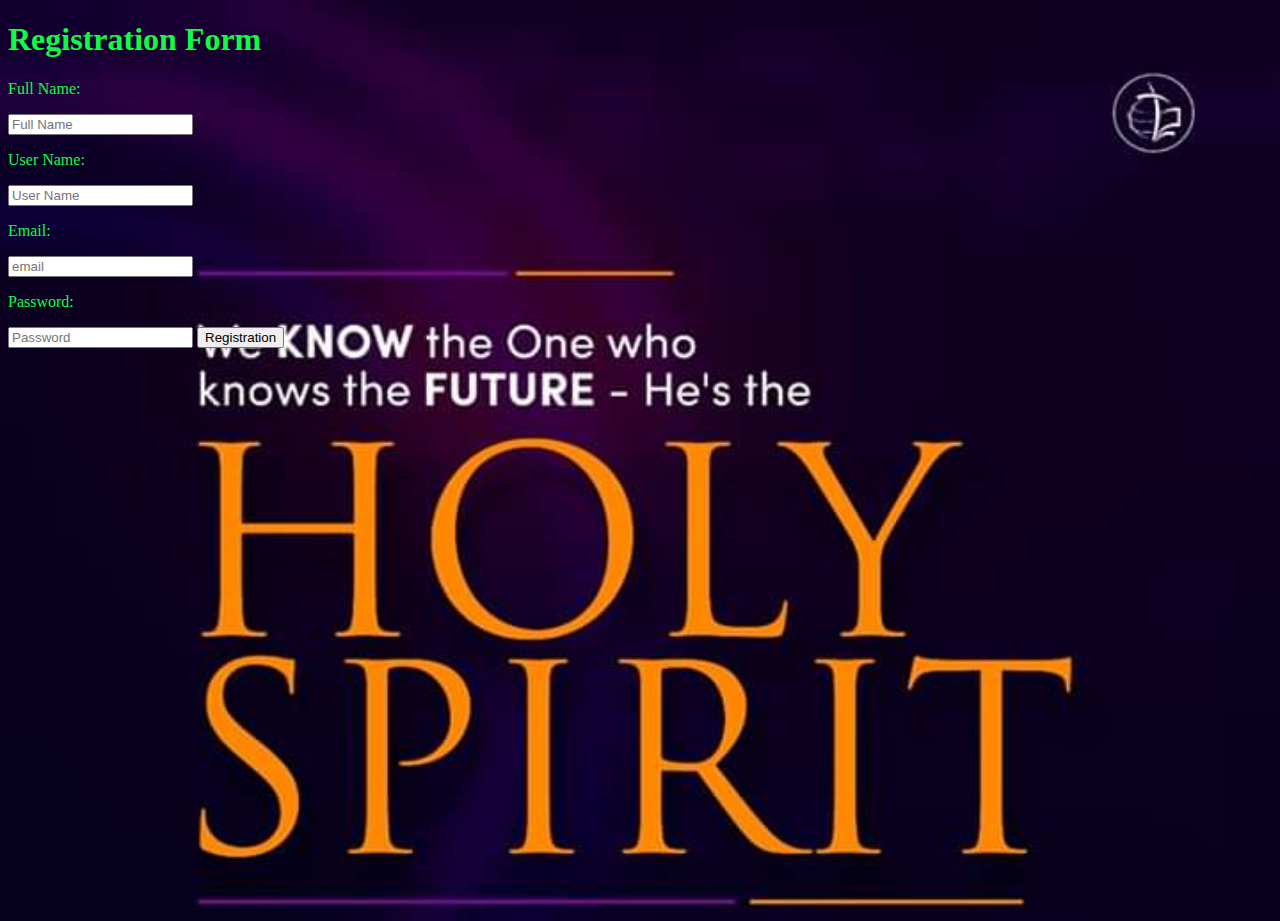
==== index.html @ 1c3ae625 "Physics Dept Photo Gallery" ====
<!DOCTYPE html>
<html>

<head>
  <meta charset="utf-8">
  <meta name="viewport" content="width=device-width">
  <title>Registration</title>
  <link href="style.css" rel="stylesheet" type="text/css" />
</head>

<body>
  <div class="registration-page">
    <h1>Registration Form</h1>
    <form action="#" method="post">
      <p>Full Name: </p>
      <input type="text" name="fullname" placeholder="Full Name">
      <p>User Name: </p>
      <input type="text" name="username" placeholder="User Name">
      <p>Email: </p>
      <input type="text" name="email" placeholder="email">
      <p>Password: </p>
      <input type="text" name="password" placeholder="Password">
      <button type="submit">Registration</button>
      
      
    </form>
  </div>

 
</body>

</html>
---- style.css ----
html, body {
    height: 100%;
    width: 100%;
  }
  {
    padding: 0;
    margin: 0;
  font-family: sans-serif;
  }
  
  body {
    background-image: url(pic.jpg);
    background-size: cover;
  color: rgb(13, 252, 69);
  }
  
  .registration-form {
    position: absolute;
    top: 50%;
    left: 50%;
    transform: translate(-50%, -50%); 
    width: 400px;
  }
  
  .registration-form h1 {
    font-size: 40px;
    text-align: center;
    text-transform:uppercase ;
    margin: 40px;
  }
  
  .registration-form  p {
    font-size: 20px;
    margin: 15px 0;
  }
  
  .registration-form input {
    font-size: 16px;
    padding: 15px 10px;
    width: 100%;
    border-radius: 5px;
    outline: none;
    
  }
  .registration-form button{
    font-size: 18px;
    font-weight: bold;
    margin: 20px 0;
    padding: 10px 15px;
    width: 50;
    border: 0;
    border-radius: 5;
    background-color: #fff;
    
  }
  .stand {
    text-align: center;
  }
  .registration-form button:hover{
    color: red;
  }
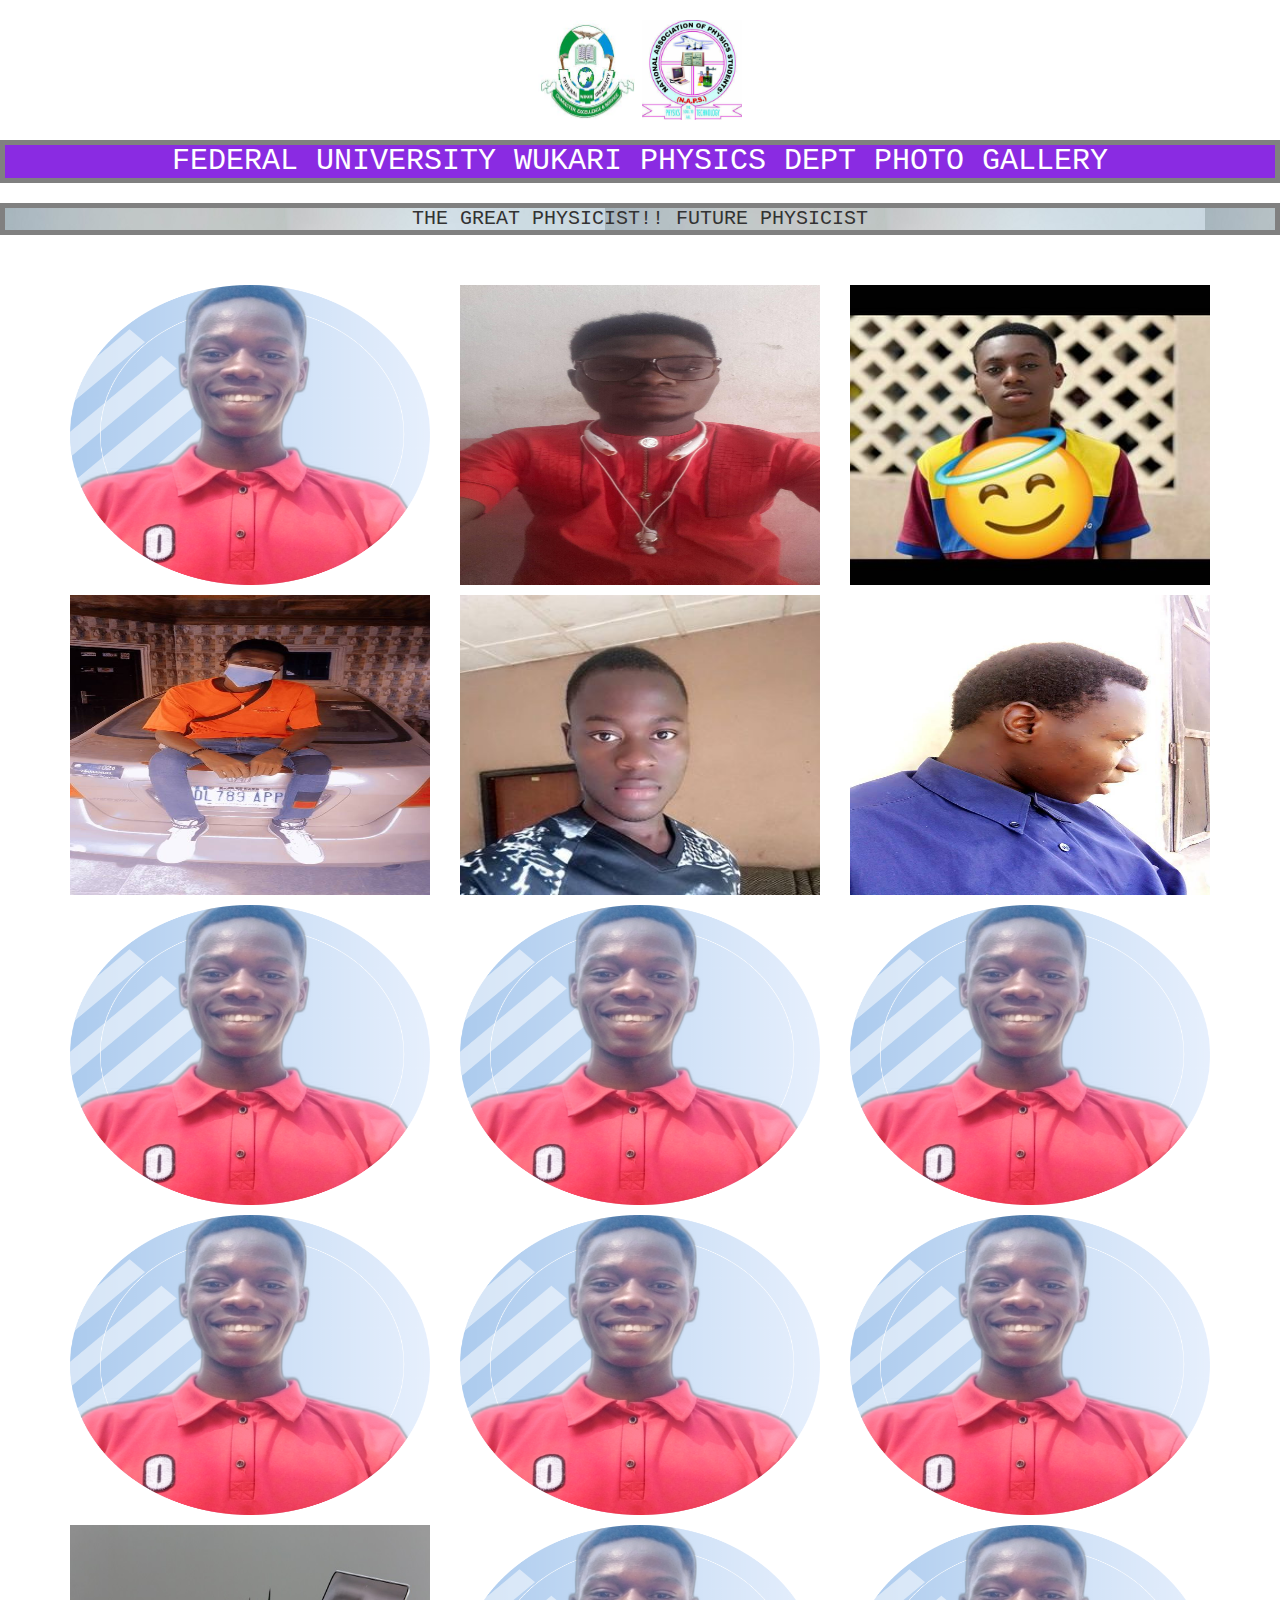
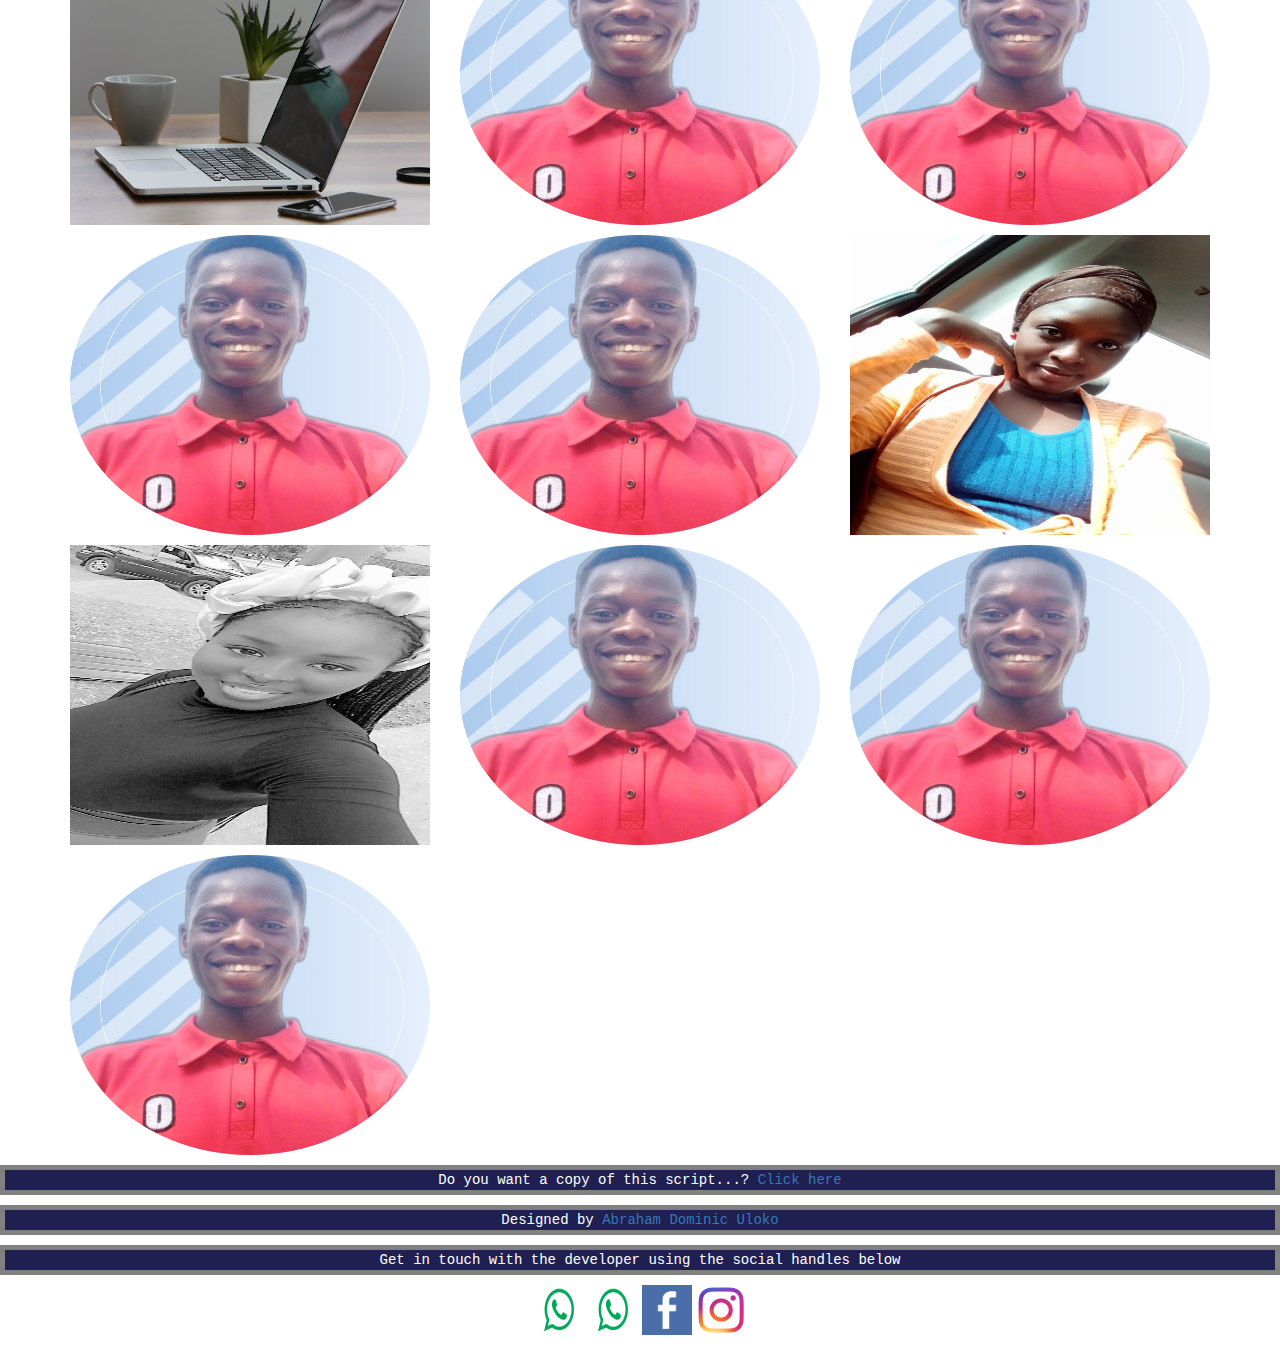
==== commit 34bfd320: "Physics Dept Photo Gallery" ====
--- a/index.html
+++ b/index.html
@@ -1,32 +1,424 @@
 <!DOCTYPE html>
 <html>
-
 <head>
-  <meta charset="utf-8">
-  <meta name="viewport" content="width=device-width">
-  <title>Registration</title>
-  <link href="style.css" rel="stylesheet" type="text/css" />
+	<title>Gallery</title>
+	<link rel="stylesheet" href="https://maxcdn.bootstrapcdn.com/bootstrap/3.4.1/css/bootstrap.min.css">
+<script src="https://ajax.googleapis.com/ajax/libs/jquery/3.4.1/jquery.min.js"></script>
+<script src="https://maxcdn.bootstrapcdn.com/bootstrap/3.4.1/js/bootstrap.min.js"></script>
 </head>
+<style>
+    
+	
+.hovereffects{
+   width: 100%;
+   height: 100%;
+   overflow: hidden;
+   position: relative;
+   text-align: center;
+   cursor: default;
+   margin-bottom: 10px;
+}
+
+.hovereffects .overlay{
+	width: 100%;
+	height: 100%;
+	position: absolute;
+	overflow: hidden;
+	top: 0;
+	left: 0;
+	opacity: 0;
+	background-color: rgba(0,0,0,0.5);
+	-webkit-transition: all 0.4s ease-in-out;
+	transition: all 0.4s ease-in-out
+}
+
+.uloko {
+    border: 1px solid grey;
+    border-width: 5px;
+    font-family: monospace;
+    text-align: center;
+    background-color: rgb(31, 31, 82);
+    color: white;
+}
+
+.hovereffects img{
+	display: block;
+	position: relative;
+	-webkit-transition: all .4s linear;
+	transition: all .4s linear;
+}
+
+.hovereffects h2{
+	text-transform: uppercase;
+	color: #fff;
+	text-align: center;
+	position: relative;
+	font-size: 17px;
+	background: rgba(0,0,0,0.6);
+	-webkit-transform: translateY(-100px);
+	-ms-transform: translateY(-100px);
+	transform: translateY(-100px);
+	-webkit-transition: all .2s ease-in-out;
+	transition: all .2s ease-in-out;
+	padding: 10px;
+}
+
+.hovereffects a.info{
+	text-decoration: none;
+	display: inline-block;
+	text-transform: uppercase;
+	color: #fff;
+	border:1px solid rgb(226, 18, 18);
+	background-color: transparent;
+	opacity: 0;
+	filter: alpha(opacity=0);
+	-webkit-transition: all .2s ease-in-out;
+	transition: all .2s ease-in-out;
+	margin: 50px 0 0;
+	padding: 7px 14px;
+}
+
+.hovereffects a.info:hover{
+	box-shadow: 0 0 5px #fff;
+
+}
+
+.hovereffects:hover img{
+	-ms-transform: scale(1.2);
+	-webkit-transform: scale(1.2);
+	transform: scale(1.2);
+}
+
+.hovereffects:hover .overlay{
+	opacity: 1;
+	filter: alpha(opacity=100);
+}
+
+.hovereffects:hover h2, .hovereffects:hover a.info{
+	opacity: 1;
+	filter: alpha(opacity=100);
+	-ms-transform: translateY(0);
+	-webkit-transform: translateY(0);
+	transform: translateY(0);
+}
+
+.hovereffects:hover a.info{
+	-webkit-transition-delay: .2s;
+	transition-delay: .2s;
+}
+
+div.dom {
+	margin-top: 10px;
+	margin-bottom: 10px;
+
+}
+
+img.fuw {
+    width: 100px;
+    height: 100px;
+    border-top: 100px;
+    border-bottom: 10px;
+    margin-top: 20px;
+}
+
+
+
+
+
+
+
+
+
+
+
+</style>
+
 
 <body>
-  <div class="registration-page">
-    <h1>Registration Form</h1>
-    <form action="#" method="post">
-      <p>Full Name: </p>
-      <input type="text" name="fullname" placeholder="Full Name">
-      <p>User Name: </p>
-      <input type="text" name="username" placeholder="User Name">
-      <p>Email: </p>
-      <input type="text" name="email" placeholder="email">
-      <p>Password: </p>
-      <input type="text" name="password" placeholder="Password">
-      <button type="submit">Registration</button>
-      
-      
-    </form>
-  </div>
-
- 
+<div align="center">
+    <p><img class="fuw" src="FUW.jpg" alt="FUW"> <img class="fuw" src="phys.png" alt="PHYSICS"></p>
+</div>
+<h2 class="text-center" style="font-family: monospace; color: white; border: 2px solid grey; border-width: 5px; background-color: blueviolet;">FEDERAL UNIVERSITY WUKARI PHYSICS DEPT PHOTO GALLERY</h2>
+<h2 class="text-center" style="font-family: monospace; font-size: 20px; border: 5px solid gray; background-image:url(laptop.jpg) ;">THE GREAT PHYSICIST!!  FUTURE PHYSICIST</h2>
+
+<br><br>
+<div class="container">
+<div class="row">
+
+
+	<div class="col-md-4 col-sm-6 col-xs-12">
+		<div class="hovereffects">
+			<img src="profiles.png" height="300px" width="100%" alt="images">
+			<div class="overlay">
+				<h2>Abraham Dominic Uloko</h2>
+				<a class="info" href="abraham.html">more info</a>
+			</div>
+		</div>
+	
+	</div>
+
+	<div class="col-md-4 col-sm-6 col-xs-12">
+		<div class="hovereffects">
+			<img src="joe.jpg" height="300px" width="100%" alt="images">
+			<div class="overlay">
+				<h2>Adikpe Joseph Achor</h2>
+				<a class="info" href="adikpe.html">more info</a>
+			</div>
+		</div>
+	
+	</div>
+
+
+
+	<div class="col-md-4 col-sm-6 col-xs-12">
+		<div class="hovereffects">
+			<img src="prince.jpg" height="300px" width="100%" alt="images">
+			<div class="overlay">
+				<h2>Ajah Prince Celestine</h2>
+				<a class="info" href="ajah.html">more info</a>
+			</div>
+		</div>
+	
+	</div>
+
+	<div class="col-md-4 col-sm-6 col-xs-12">
+		<div class="hovereffects">
+			<img src="aji.jpg" height="300px" width="100%" alt="images">
+			<div class="overlay">
+				<h2>Aji Ndeyima Hope</h2>
+				<a class="info" href="aji.html">more info</a>
+			</div>
+		</div>
+	
+	</div>
+	
+	<div class="col-md-4 col-sm-6 col-xs-12">
+		<div class="hovereffects">
+			<img src="tsoma.jpg" height="300px" width="100%" alt="images">
+			<div class="overlay">
+				<h2>Bula Tsoma Jacob</h2>
+				<a class="info" href="bula.html">more info</a>
+			</div>
+		</div>
+	
+	</div>
+
+	<div class="col-md-4 col-sm-6 col-xs-12">
+		<div class="hovereffects">
+			<img src="sam.jpg" height="300px" width="100%" alt="images">
+			<div class="overlay">
+				<h2>Bulus Tanko Sanfo</h2>
+				<a class="info" href="bulus.html">more info</a>
+			</div>
+		</div>
+	
+	</div>
+
+	<div class="col-md-4 col-sm-6 col-xs-12">
+		<div class="hovereffects">
+			<img src="profiles.png" height="300px" width="100%" alt="images">
+			<div class="overlay">
+				<h2>Dickson </h2>
+				<a class="info" href="dickson.html">more info</a>
+			</div>
+		</div>
+	
+	</div>
+
+	<div class="col-md-4 col-sm-6 col-xs-12">
+		<div class="hovereffects">
+			<img src="profiles.png" height="300px" width="100%" alt="images">
+			<div class="overlay">
+				<h2>Emmanuel Adinya</h2>
+				<a class="info" href="emma.html">more info</a>
+			</div>
+		</div>
+	
+	</div>
+	
+	<div class="col-md-4 col-sm-6 col-xs-12">
+		<div class="hovereffects">
+			<img src="profiles.png" height="300px" width="100%" alt="images">
+			<div class="overlay">
+				<h2>Emmanuel Sesugh</h2>
+				<a class="info" href="sesugh.html">more info</a>
+			</div>
+		</div>
+	
+	</div>
+
+	<div class="col-md-4 col-sm-6 col-xs-12">
+		<div class="hovereffects">
+			<img src="profiles.png" height="300px" width="100%" alt="images">
+			<div class="overlay">
+				<h2>Eric </h2>
+				<a class="info" href="eric.html">more info</a>
+			</div>
+		</div>
+	
+	</div>
+
+	<div class="col-md-4 col-sm-6 col-xs-12">
+		<div class="hovereffects">
+			<img src="profiles.png" height="300px" width="100%" alt="images">
+			<div class="overlay">
+				<h2>Enoch Utensinde</h2>
+				<a class="info" href="enoch">more info</a>
+			</div>
+		</div>
+	
+	</div>
+
+	<div class="col-md-4 col-sm-6 col-xs-12">
+		<div class="hovereffects">
+			<img src="profiles.png" height="300px" width="100%" alt="images">
+			<div class="overlay">
+				<h2>Ijuo Praise</h2>
+				<a class="info" href="ijuo.html">more info</a>
+			</div>
+		</div>
+	
+	</div>
+
+	<div class="col-md-4 col-sm-6 col-xs-12">
+		<div class="hovereffects">
+			<img src="lap.jpg" height="300px" width="100%" alt="images">
+			<div class="overlay">
+				<h2>jERRY </h2>
+				<a class="info" href="jerry.html">more info</a>
+			</div>
+		</div>
+	
+	</div>
+
+	
+	<div class="col-md-4 col-sm-6 col-xs-12">
+		<div class="hovereffects">
+			<img src="profiles.png" height="300px" width="100%" alt="images">
+			<div class="overlay">
+				<h2>Markus Justice</h2>
+				<a class="info" href="markus.html">more info</a>
+			</div>
+		</div>
+	
+	</div>
+	
+
+	<div class="col-md-4 col-sm-6 col-xs-12">
+		<div class="hovereffects">
+			<img src="profiles.png" height="300px" width="100%" alt="images">
+			<div class="overlay">
+				<h2>Matthew Inedu Onu </h2>
+				<a class="info" href="matthew.html">more info</a>
+			</div>
+		</div>
+	
+	</div>
+
+
+	<div class="col-md-4 col-sm-6 col-xs-12">
+		<div class="hovereffects">
+			<img src="profiles.png" height="300px" width="100%" alt="images">
+			<div class="overlay">
+				<h2>Mathias Fidelis Friday</h2>
+				<a class="info" href="mathias.html">more info</a>
+			</div>
+		</div>
+	
+	</div>
+
+	<div class="col-md-4 col-sm-6 col-xs-12">
+		<div class="hovereffects">
+			<img src="profiles.png" height="300px" width="100%" alt="images">
+			<div class="overlay">
+				<h2> Oku Maxwell </h2>
+				<a class="info" href="oku.html" >more info</a>
+			</div>
+		</div>
+	
+	</div>
+	
+	
+	
+
+<div class="col-md-4 col-sm-6 col-xs-12">
+	<div class="hovereffects">
+		<img src="rita.jpg" height="300px" width="100%" alt="Agburu">
+		<div class="overlay">
+			<h2>Rita Agburu</h2>
+			<a class="info" href="agburu.html">more info</a>
+		</div>
+	</div>
+
+</div>
+
+
+<div class="col-md-4 col-sm-6 col-xs-12">
+	<div class="hovereffects">
+		<img src="kefas.jpg" height="300px" width="100%" alt="Rita Kefas">
+		<div class="overlay">
+			<h2>Rita Kefas</h2>
+			<a class="info" href="rita.html">more info</a>
+		</div>
+	</div>
+
+</div>
+
+<div class="col-md-4 col-sm-6 col-xs-12">
+	<div class="hovereffects">
+		<img src="profiles.png" height="300px" width="100%" alt="images">
+		<div class="overlay">
+			<h2>Samaila Lucky</h2>
+			<a class="info" href="samalia.html">more info</a>
+		</div>
+	</div>
+
+</div>
+
+<div class="col-md-4 col-sm-6 col-xs-12">
+	<div class="hovereffects">
+		<img src="profiles.png" height="300px" width="100%" alt="images">
+		<div class="overlay">
+			<h2>Timothy Augustine</h2>
+			<a class="info" href="augustine.html">more info</a>
+		</div>
+	</div>
+
+</div>
+
+
+
+
+
+<div class="col-md-4 col-sm-6 col-xs-12">
+	<div class="hovereffects">
+		<img src="profiles.png" height="300px" width="100%" alt="images">
+		<div class="overlay">
+			<h2>Timothy Chukwudi</h2>
+			<a class="info" href="timothy.html">more info</a>
+		</div>
+	</div>
+
+</div>
+
+
+
+
+
+
+
+</div>
+</div>
+
+
+
+<footer>
+    <p class="uloko">Do you want a copy of this script...? <a href="https://github.com/abrahamdominic/fuwphotogallery">Click here</a></p>
+  <p class="uloko"> Designed by <a href="https://www.abrahamdominic.netlify.app" target="_blank"> Abraham Dominic Uloko</a></a></p> 
+  <p class="uloko">Get in touch with the developer using the social handles below </p>
+  <div class="dom" align="center"><a href="https://www.twitter.com/abrahamdomenick"><img src="whatsapp.png" alt="twitter" width="50px" height="50px"></a><a href="https://www.api.whatsapp.com/+2348144561262"> <img src="whatsapp.png" alt="whatsapp" width="50px" height="50px"></a>  <a href="https://www.facebook.com/abdomenick"> <img src="facebook.png" alt="instagram" width="50px" height="50px"></a>  <a href="https://www.instagram.com/abrahamdomenik"><img src="insta.png" alt="instagram" width="50px" height="50px"></a> </div>
+  
+</footer>
+
 </body>
-
-</html>
+</html>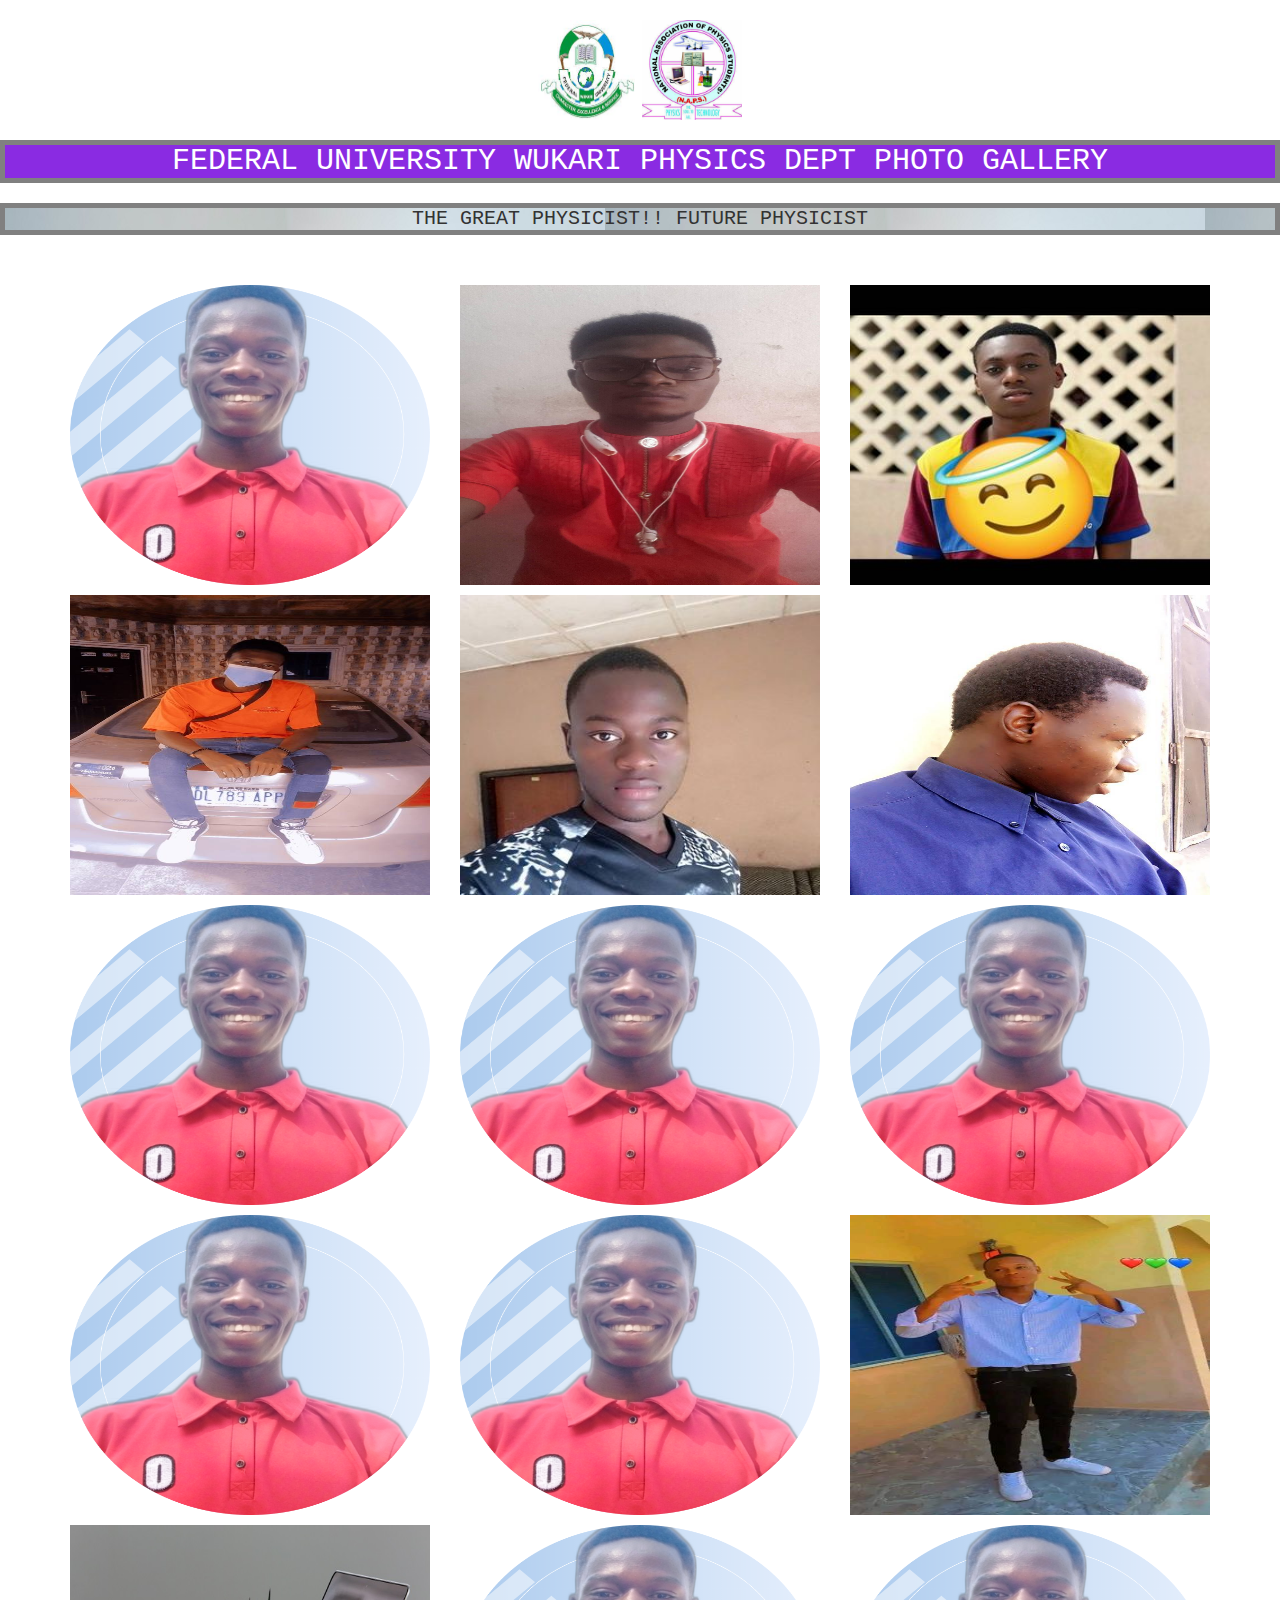
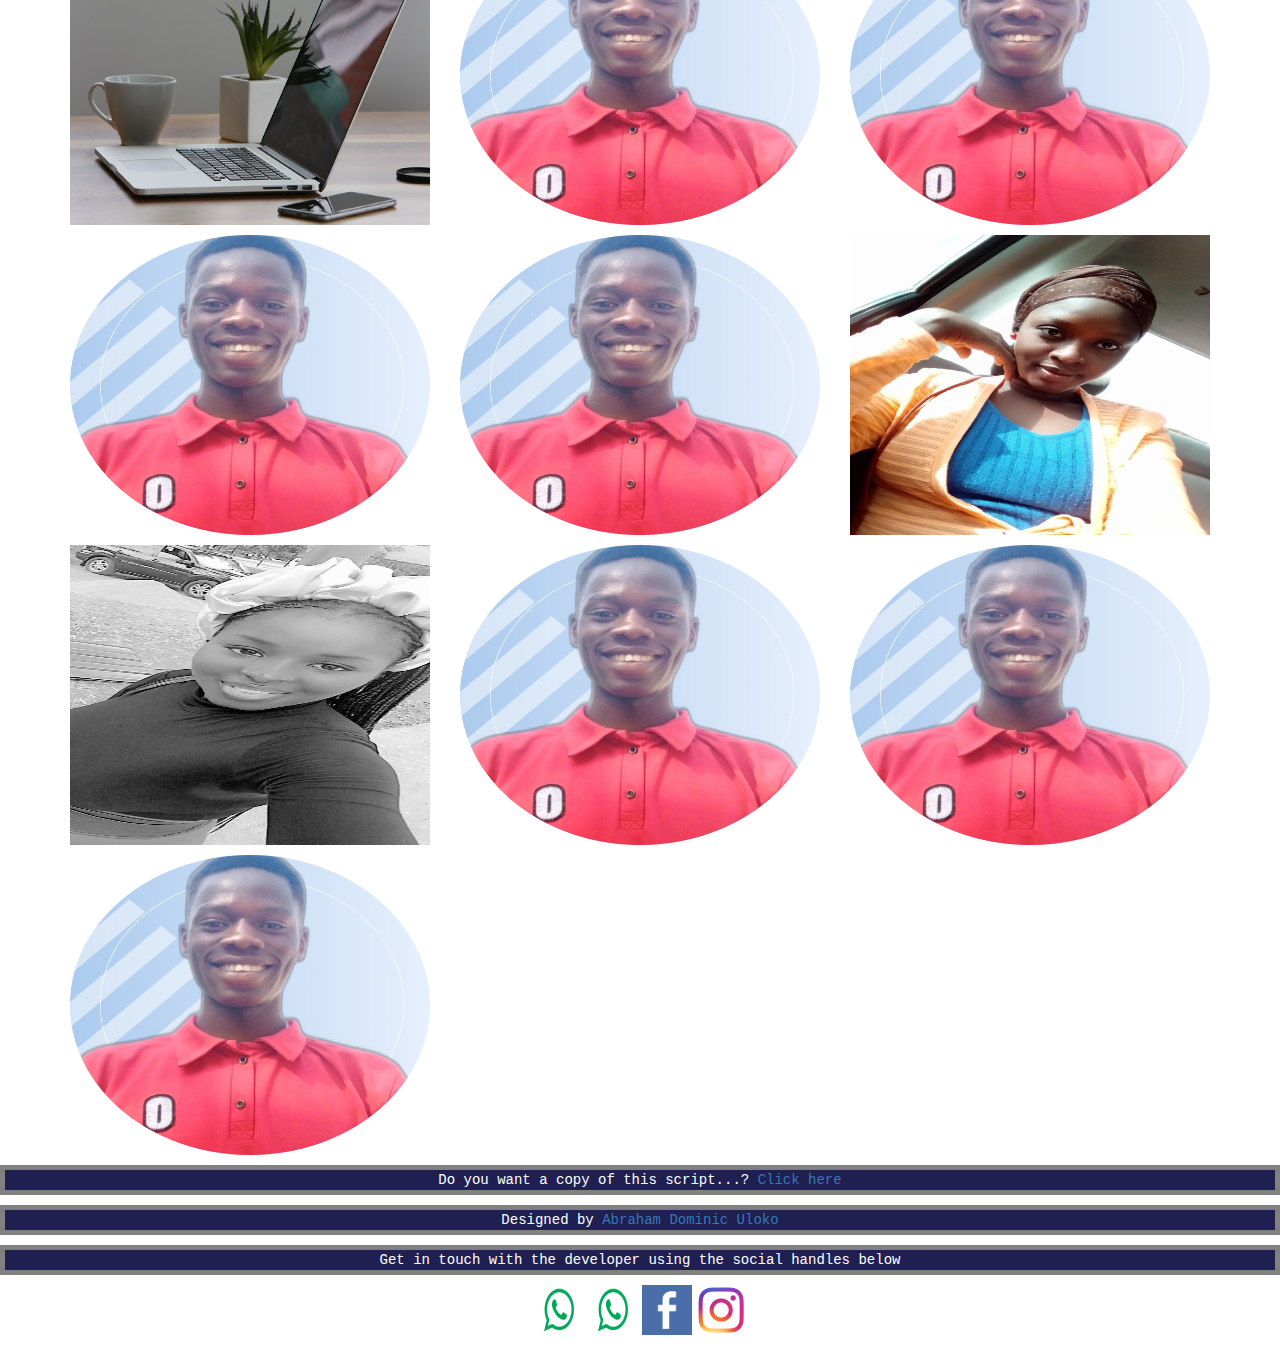
==== commit 9c9d3e85: "Physics Dept Photo Gallery" ====
--- a/index.html
+++ b/index.html
@@ -271,7 +271,7 @@
 
 	<div class="col-md-4 col-sm-6 col-xs-12">
 		<div class="hovereffects">
-			<img src="profiles.png" height="300px" width="100%" alt="images">
+			<img src="praise.jpg" height="300px" width="100%" alt="images">
 			<div class="overlay">
 				<h2>Ijuo Praise</h2>
 				<a class="info" href="ijuo.html">more info</a>
@@ -421,4 +421,4 @@
 </footer>
 
 </body>
-</html>+</html>
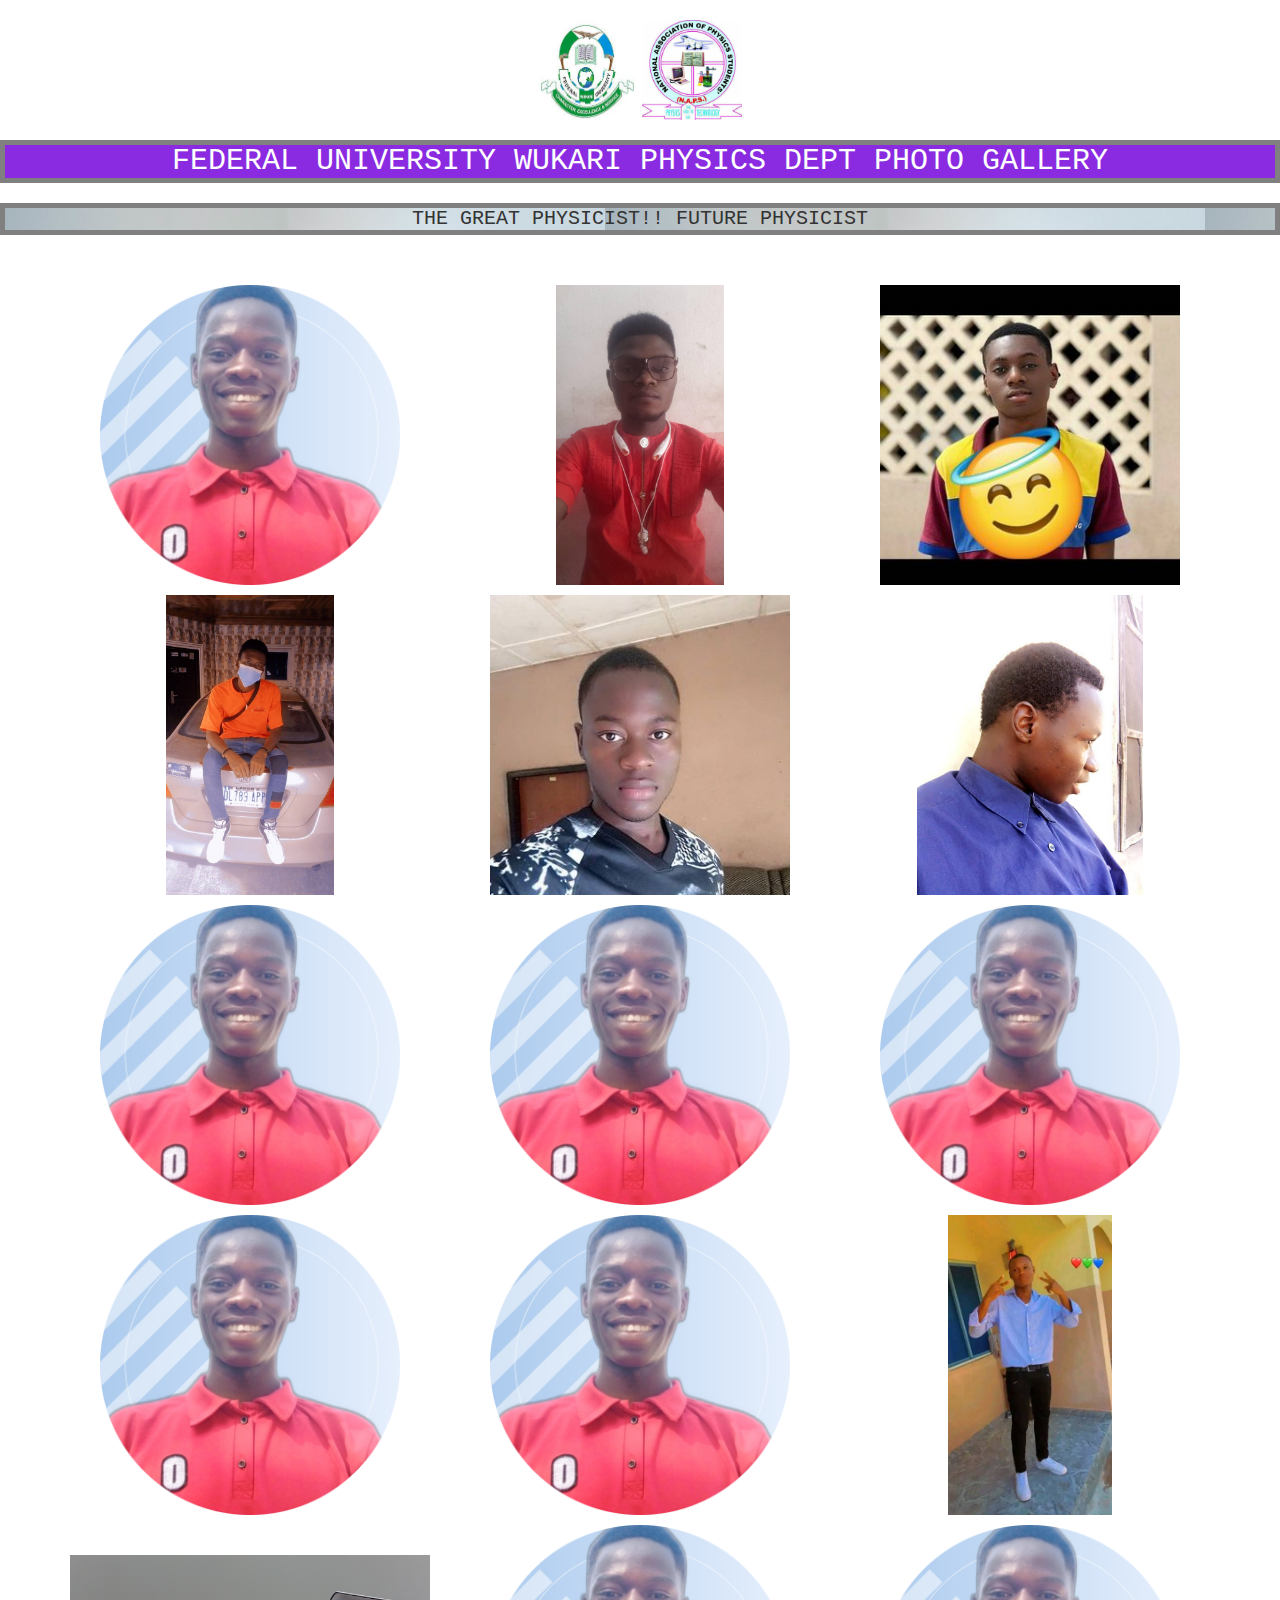
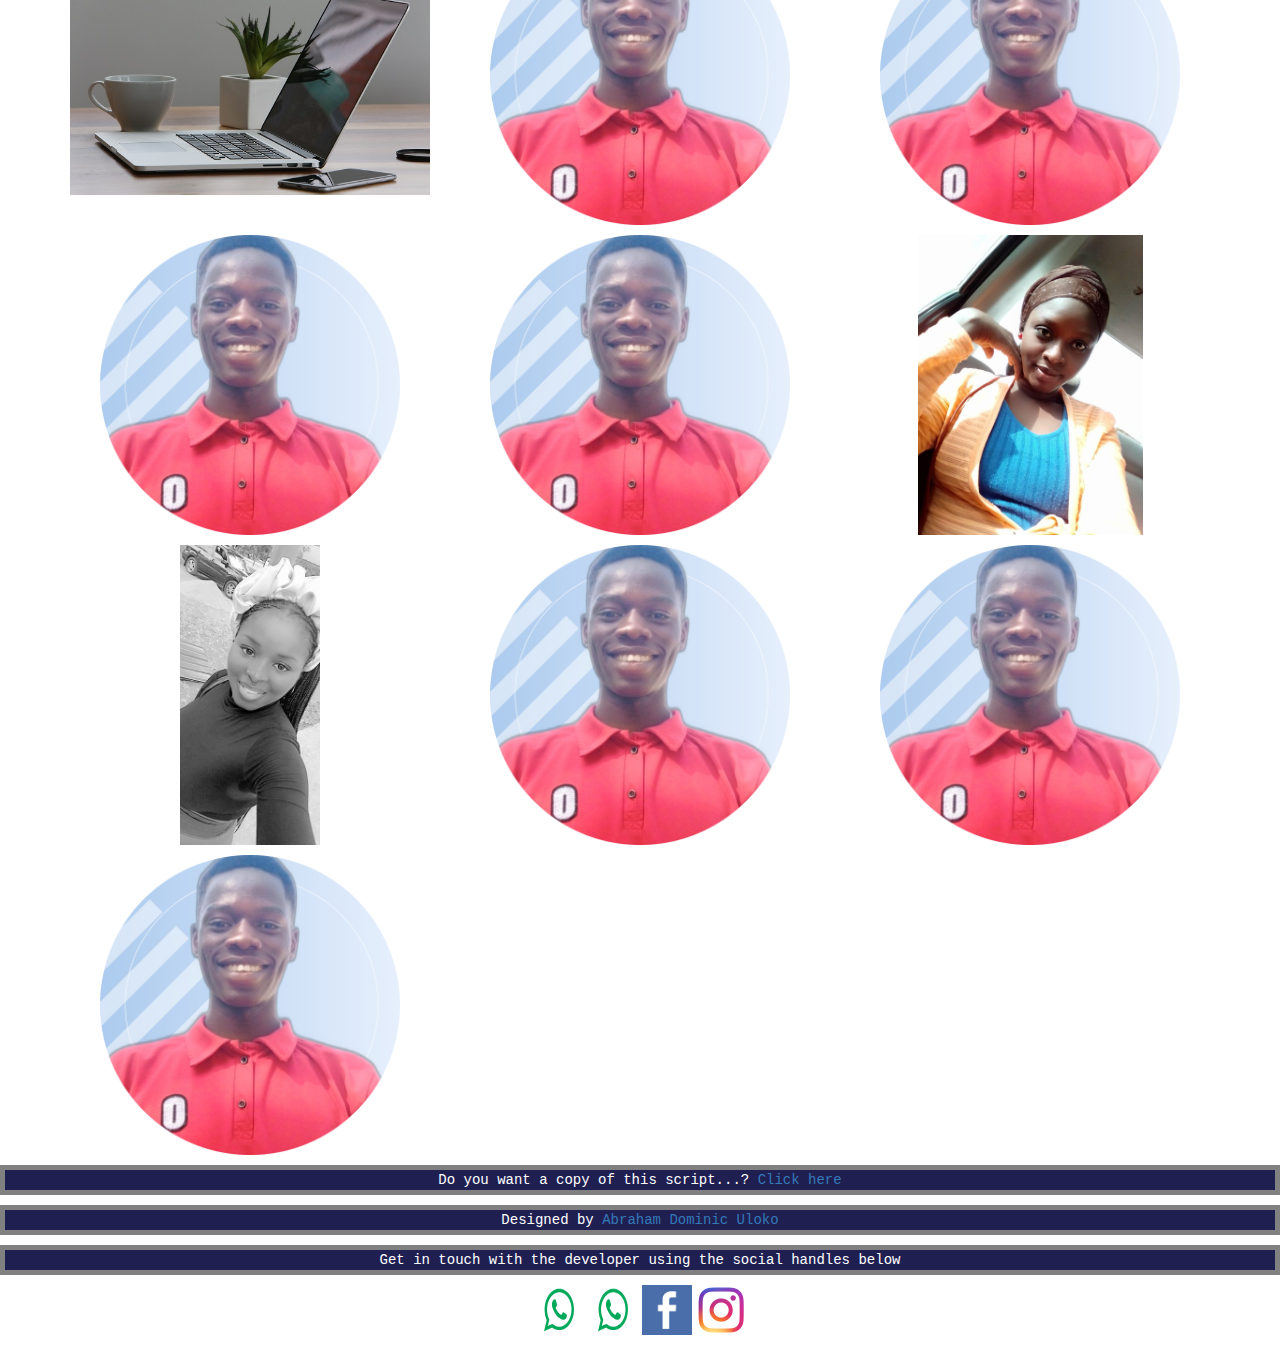
==== commit 22252ac1: "Update index.html" ====
--- a/index.html
+++ b/index.html
@@ -46,6 +46,7 @@
 	position: relative;
 	-webkit-transition: all .4s linear;
 	transition: all .4s linear;
+	object-fit: contain;
 }
 
 .hovereffects h2{
@@ -87,6 +88,7 @@
 	-ms-transform: scale(1.2);
 	-webkit-transform: scale(1.2);
 	transform: scale(1.2);
+	object-fit: contain;
 }
 
 .hovereffects:hover .overlay{
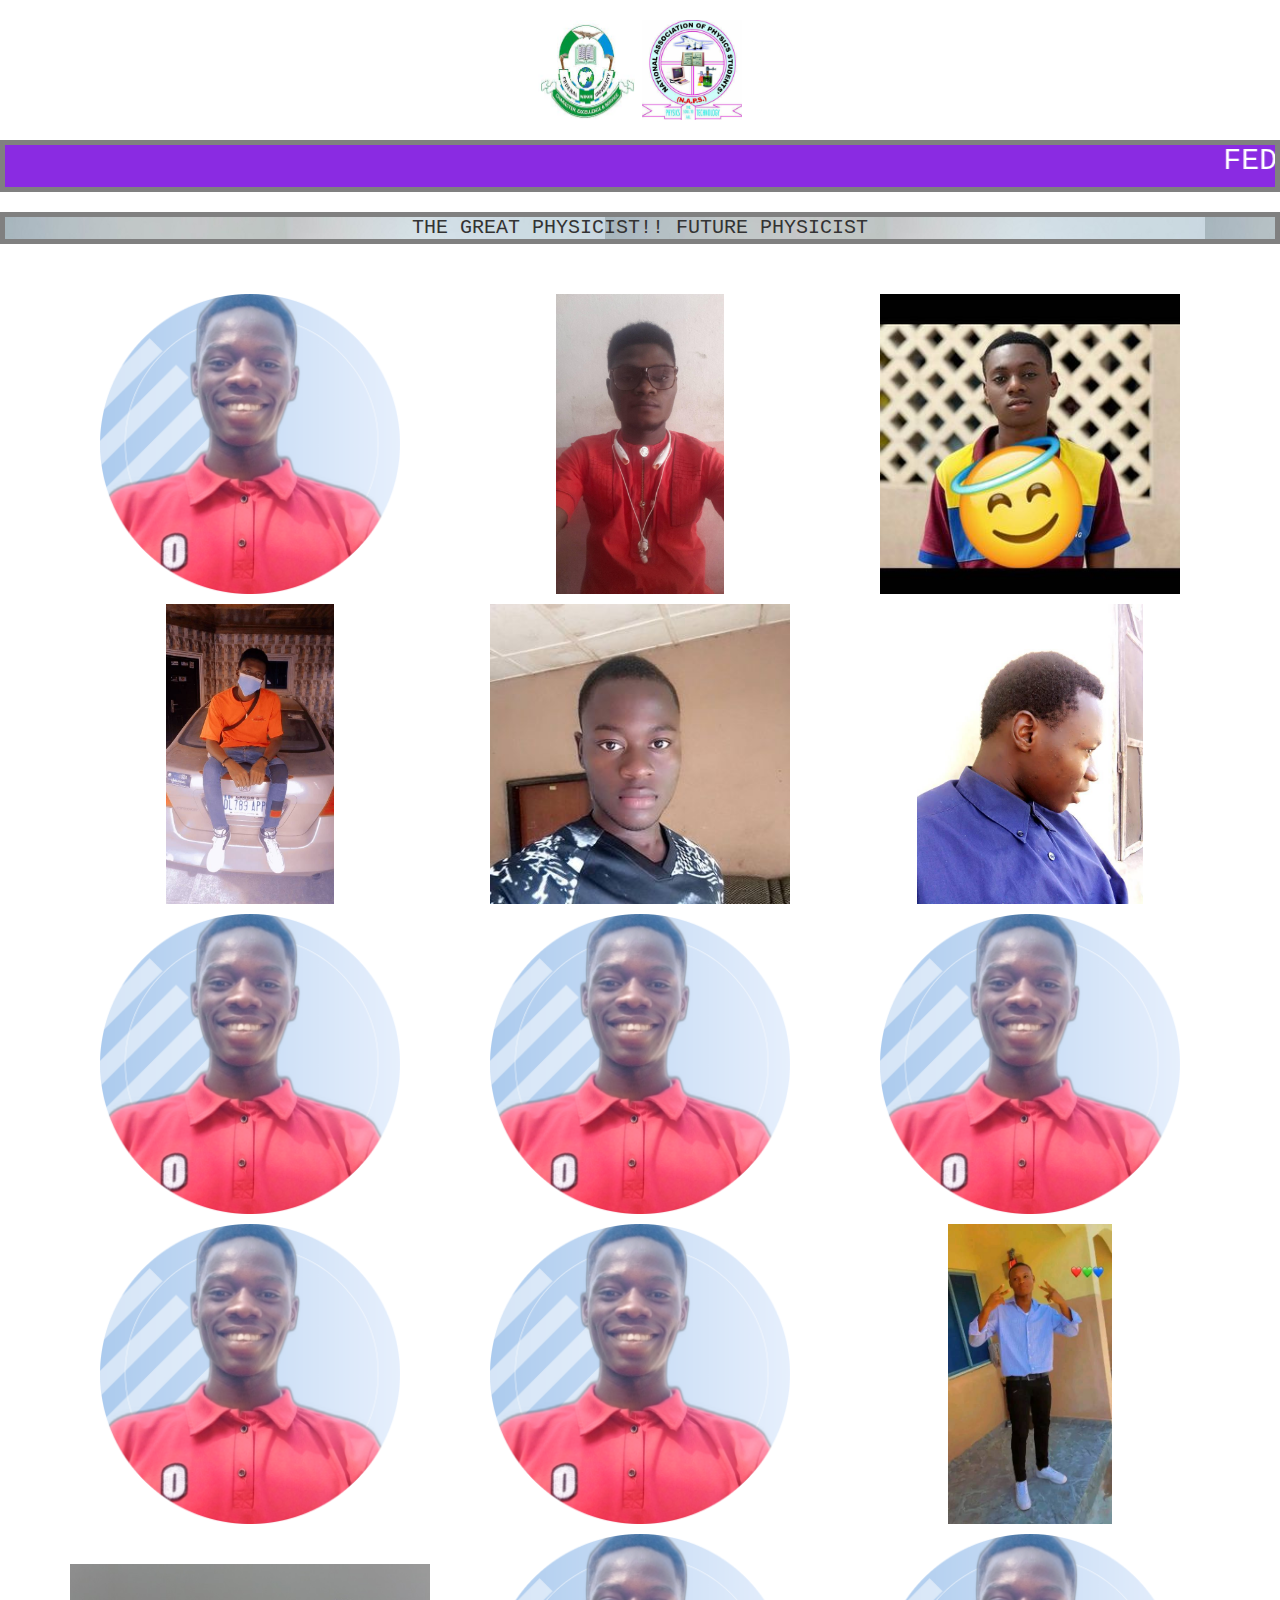
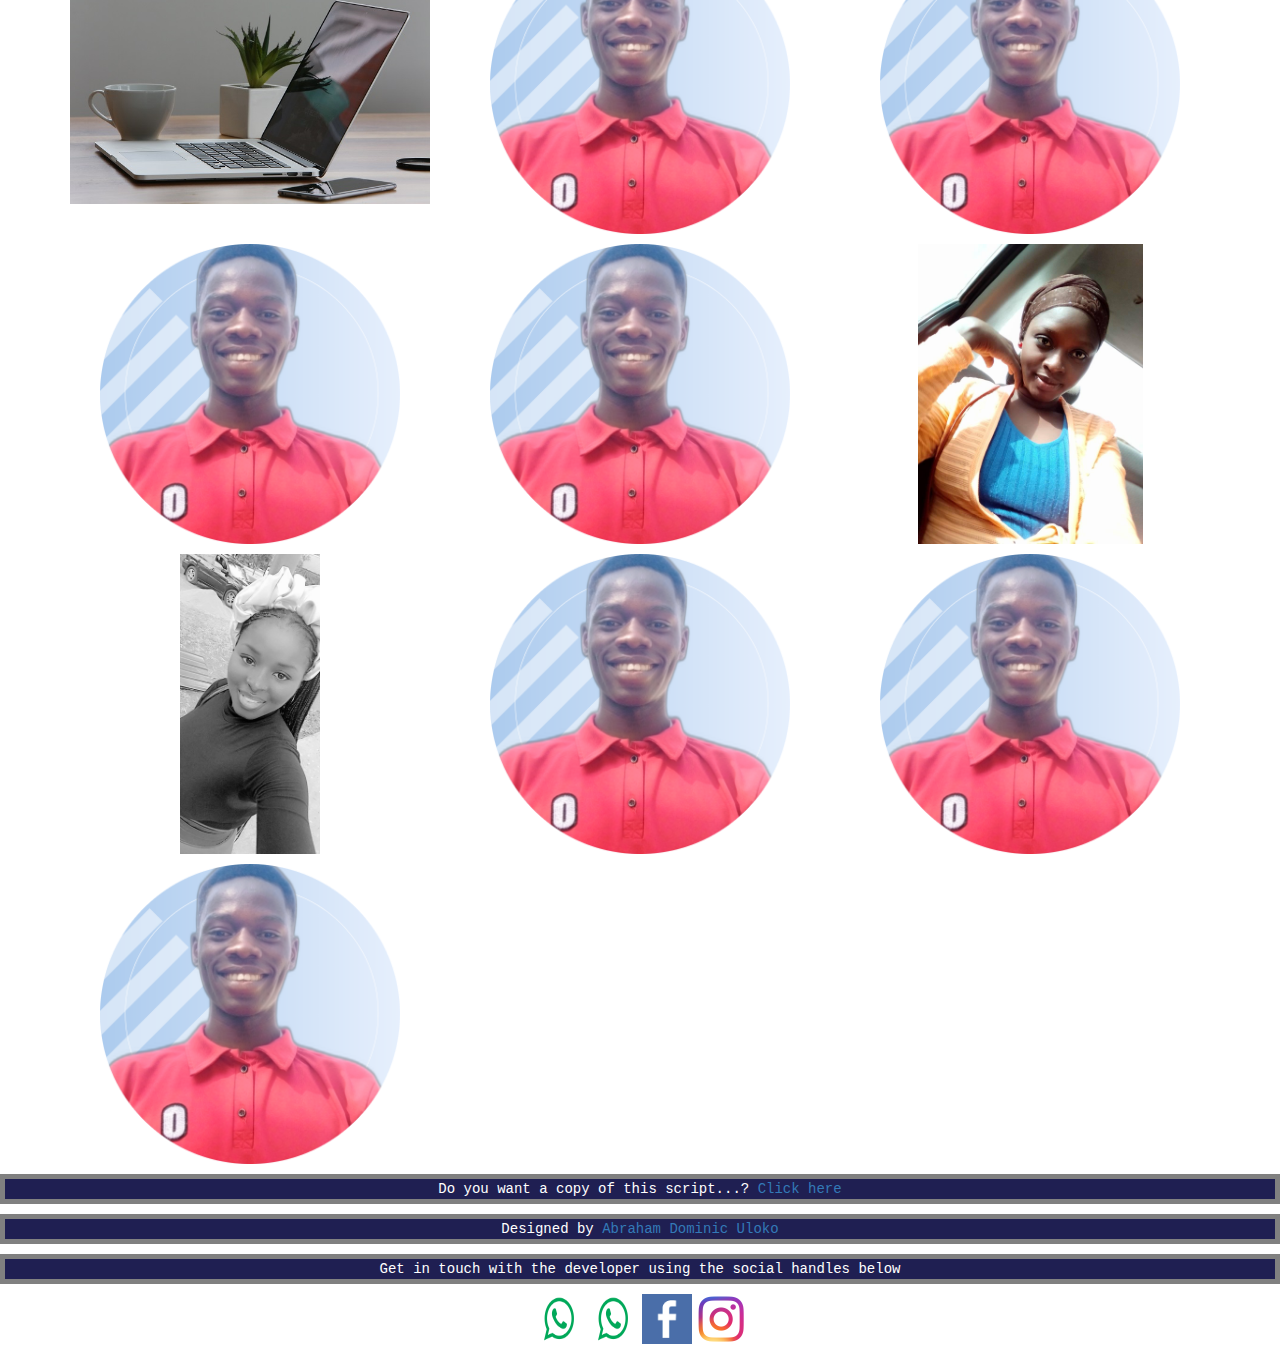
==== commit 1026197b: "Update index.html" ====
--- a/index.html
+++ b/index.html
@@ -140,7 +140,7 @@
 <div align="center">
     <p><img class="fuw" src="FUW.jpg" alt="FUW"> <img class="fuw" src="phys.png" alt="PHYSICS"></p>
 </div>
-<h2 class="text-center" style="font-family: monospace; color: white; border: 2px solid grey; border-width: 5px; background-color: blueviolet;">FEDERAL UNIVERSITY WUKARI PHYSICS DEPT PHOTO GALLERY</h2>
+<h2 class="text-center" style="font-family: monospace; color: white; border: 2px solid grey; border-width: 5px; background-color: blueviolet;"><marquee>FEDERAL UNIVERSITY WUKARI PHYSICS DEPT PHOTO GALLERY</marquee></h2>
 <h2 class="text-center" style="font-family: monospace; font-size: 20px; border: 5px solid gray; background-image:url(laptop.jpg) ;">THE GREAT PHYSICIST!!  FUTURE PHYSICIST</h2>
 
 <br><br>
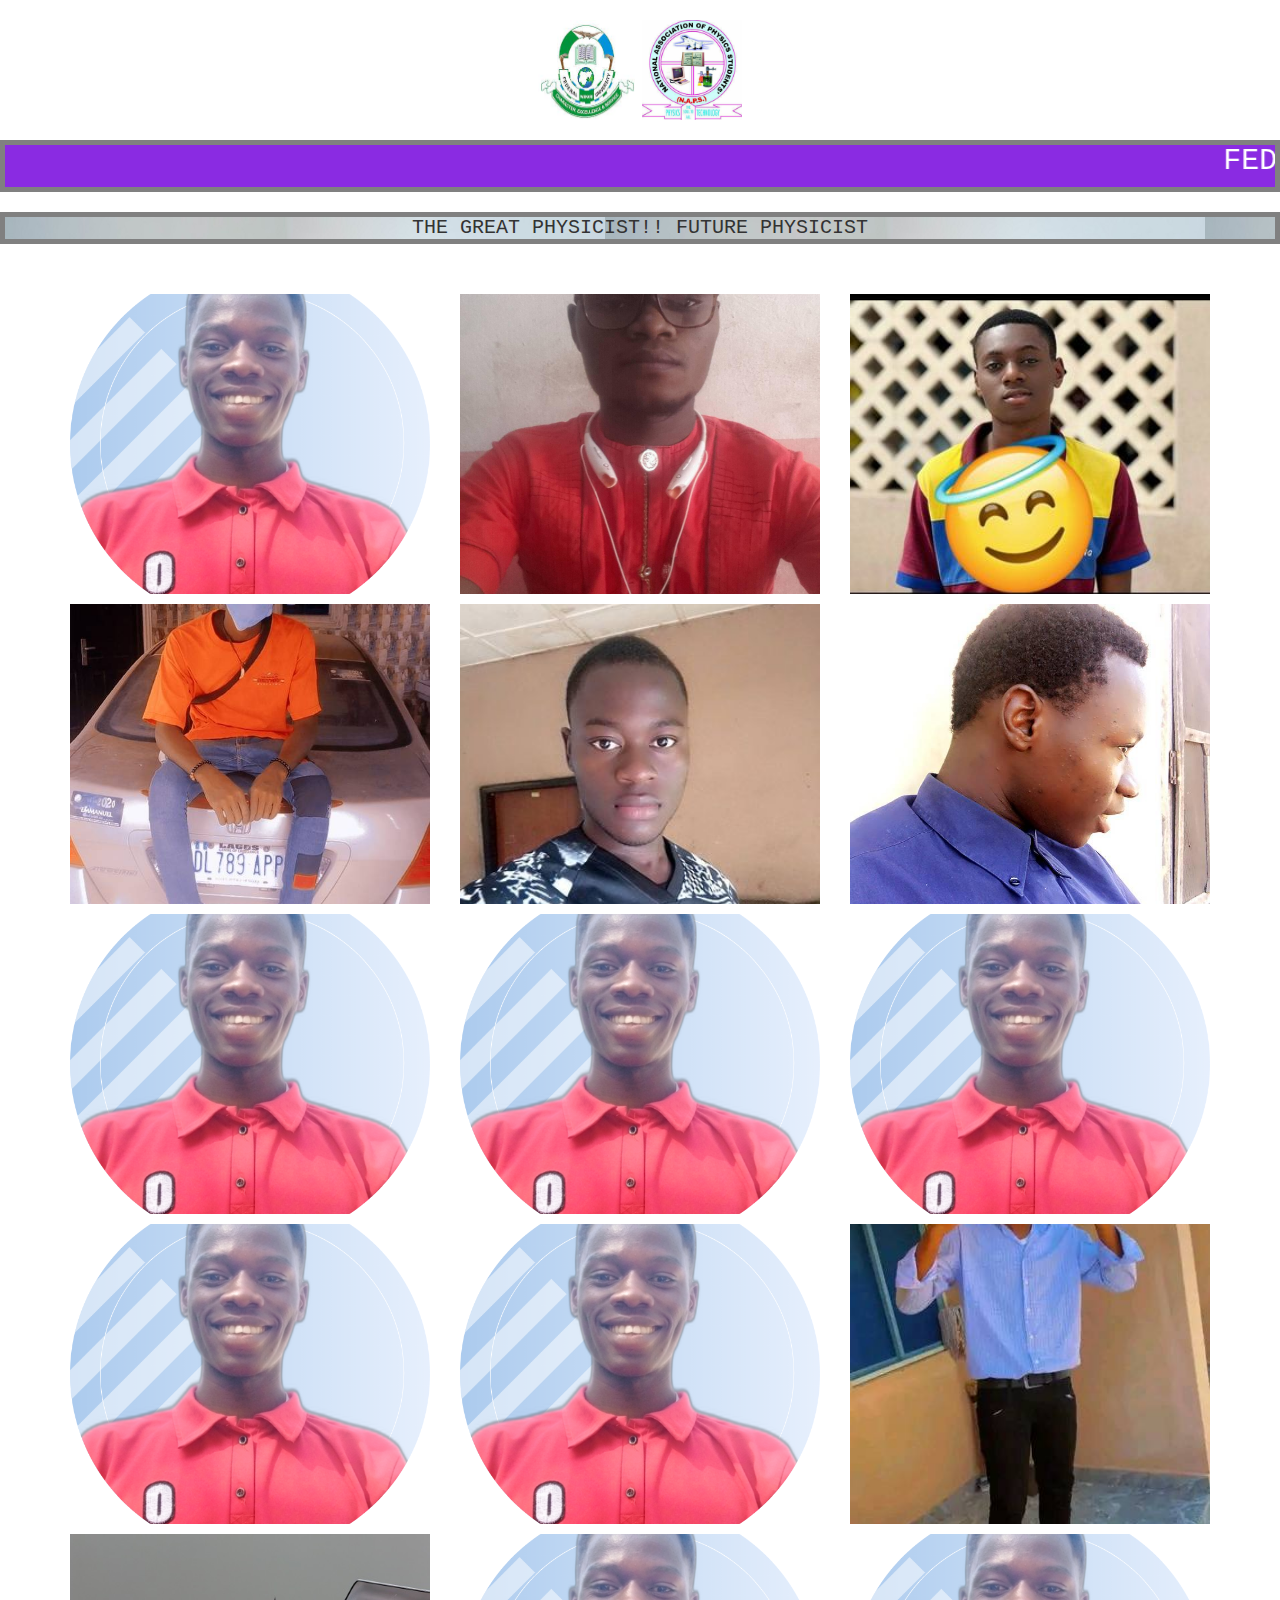
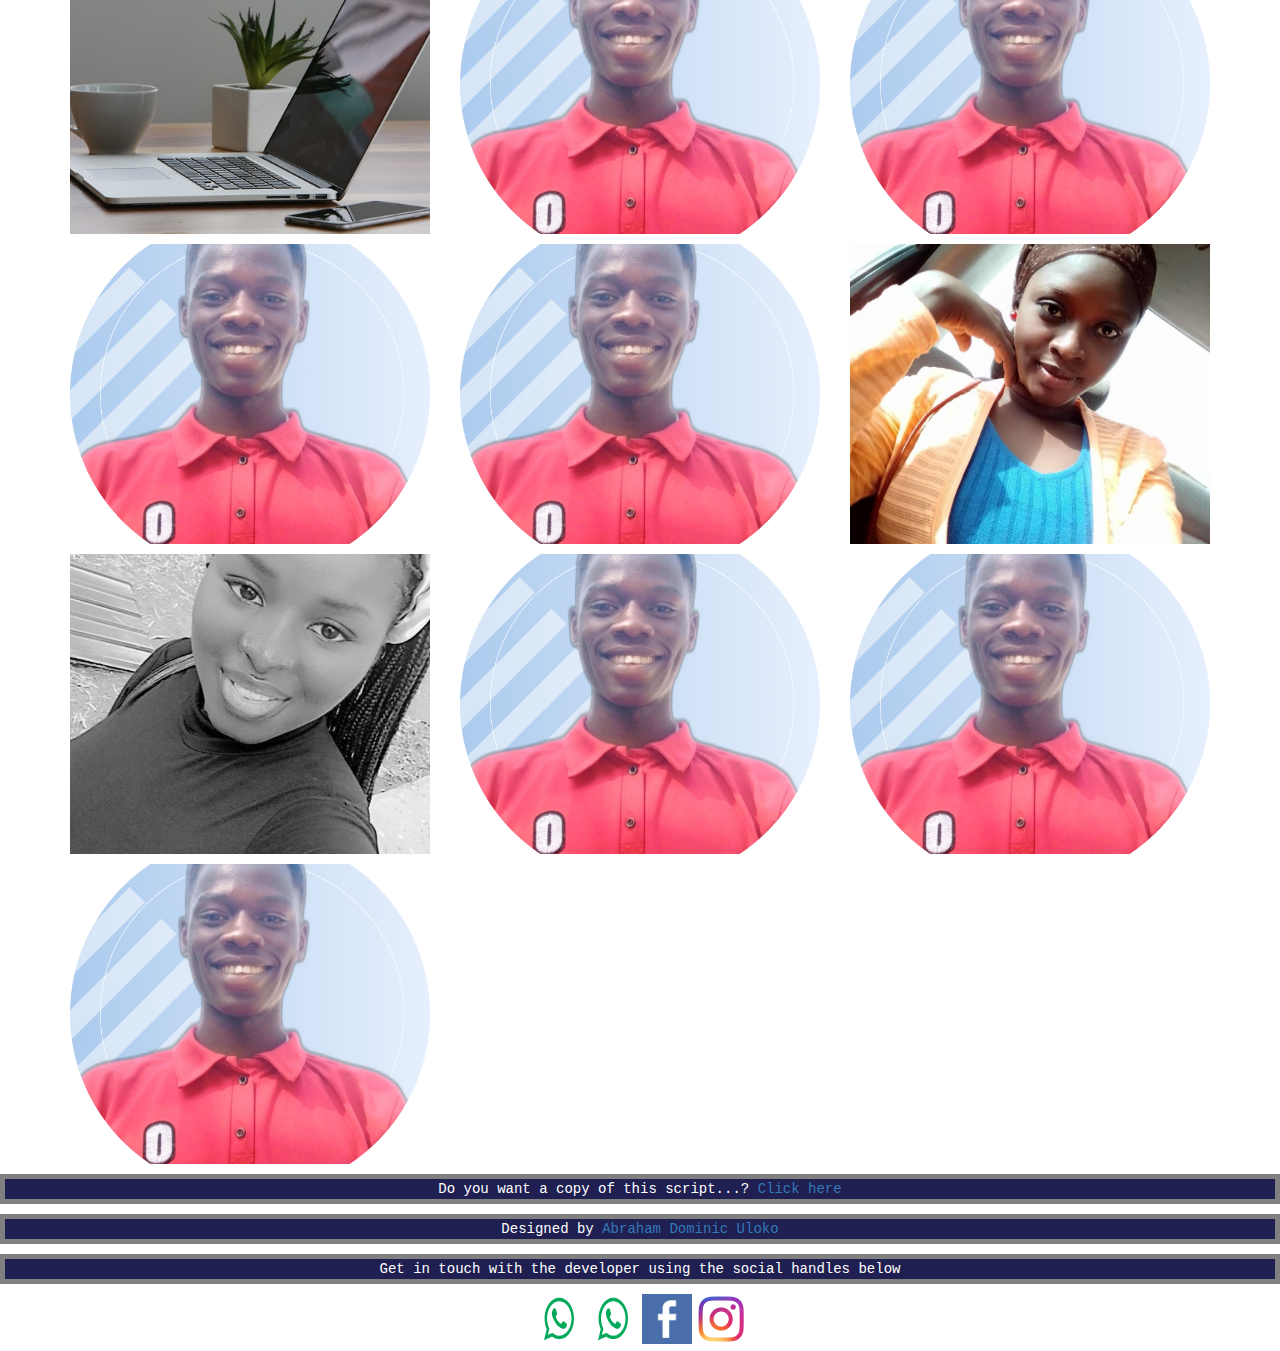
==== commit be31e250: "Update index.html" ====
--- a/index.html
+++ b/index.html
@@ -46,7 +46,7 @@
 	position: relative;
 	-webkit-transition: all .4s linear;
 	transition: all .4s linear;
-	object-fit: contain;
+	object-fit: cover;
 }
 
 .hovereffects h2{
@@ -88,7 +88,7 @@
 	-ms-transform: scale(1.2);
 	-webkit-transform: scale(1.2);
 	transform: scale(1.2);
-	object-fit: contain;
+	object-fit: cover;
 }
 
 .hovereffects:hover .overlay{
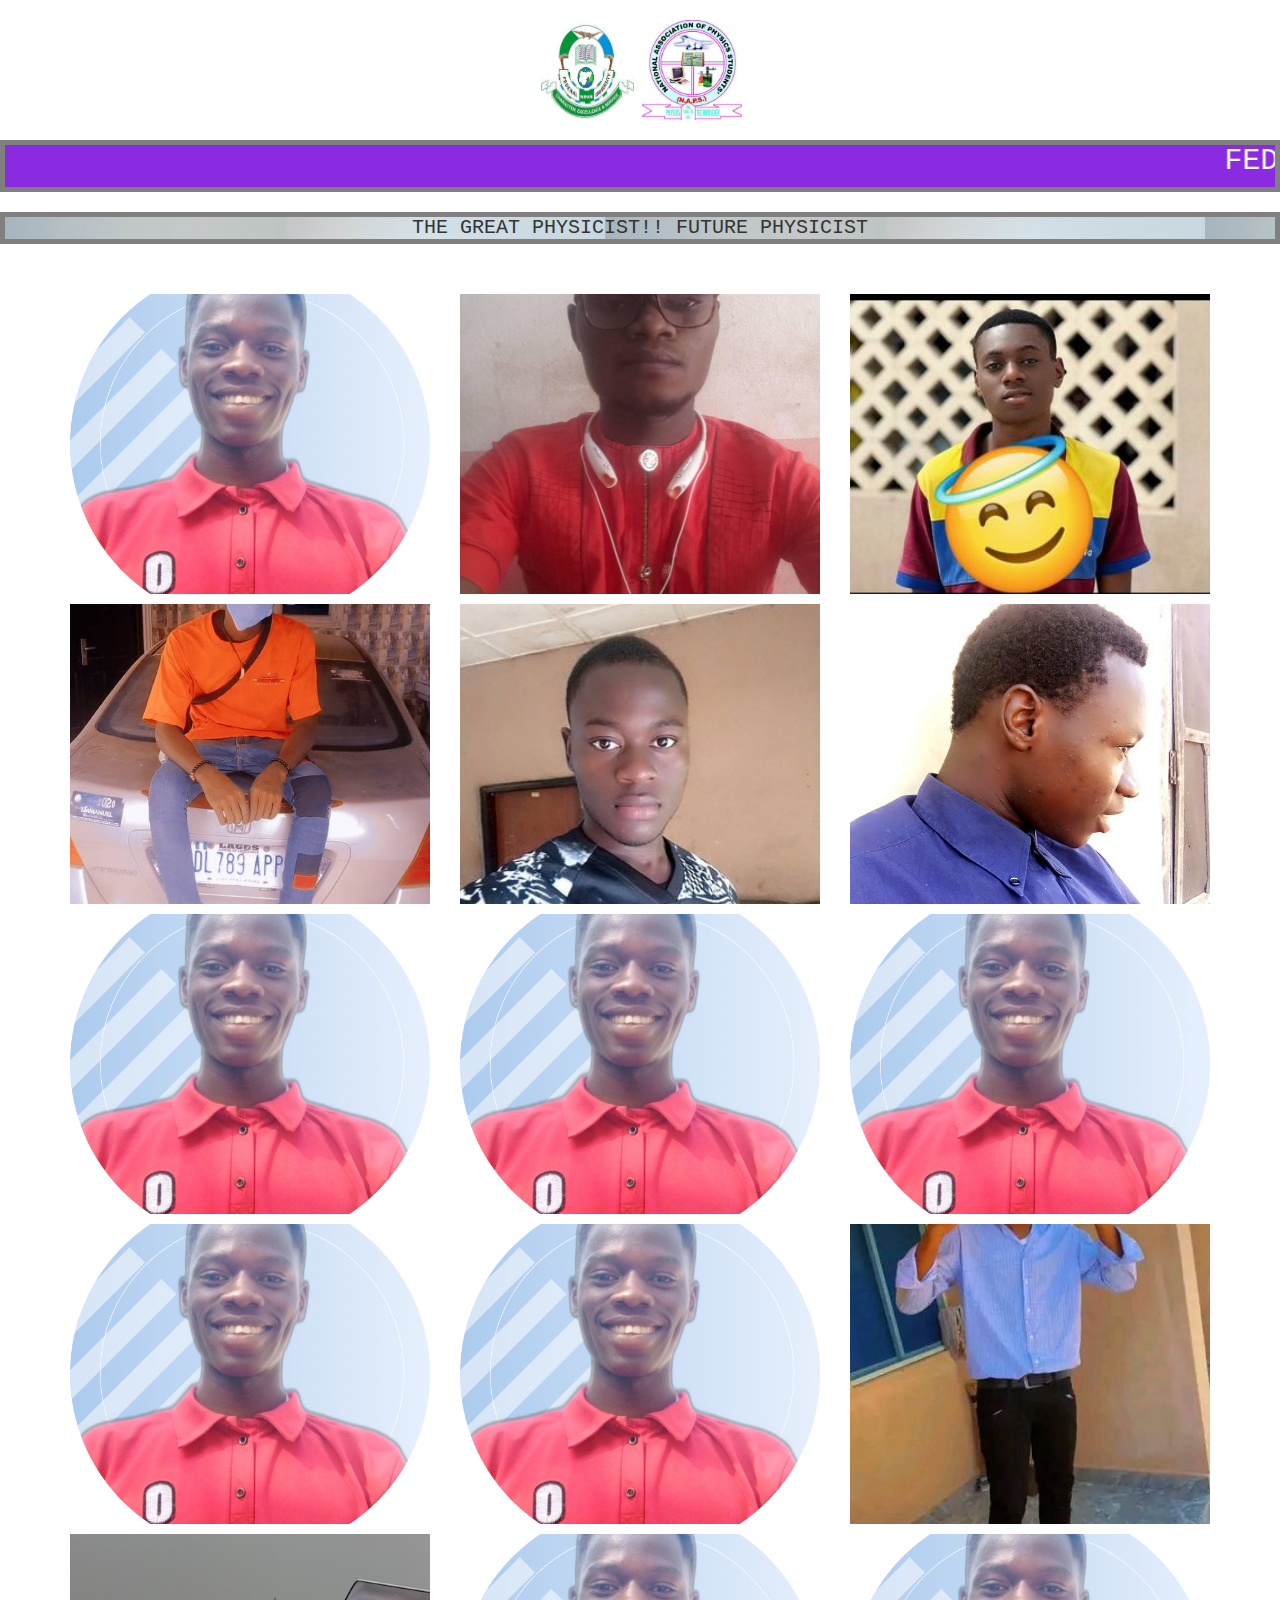
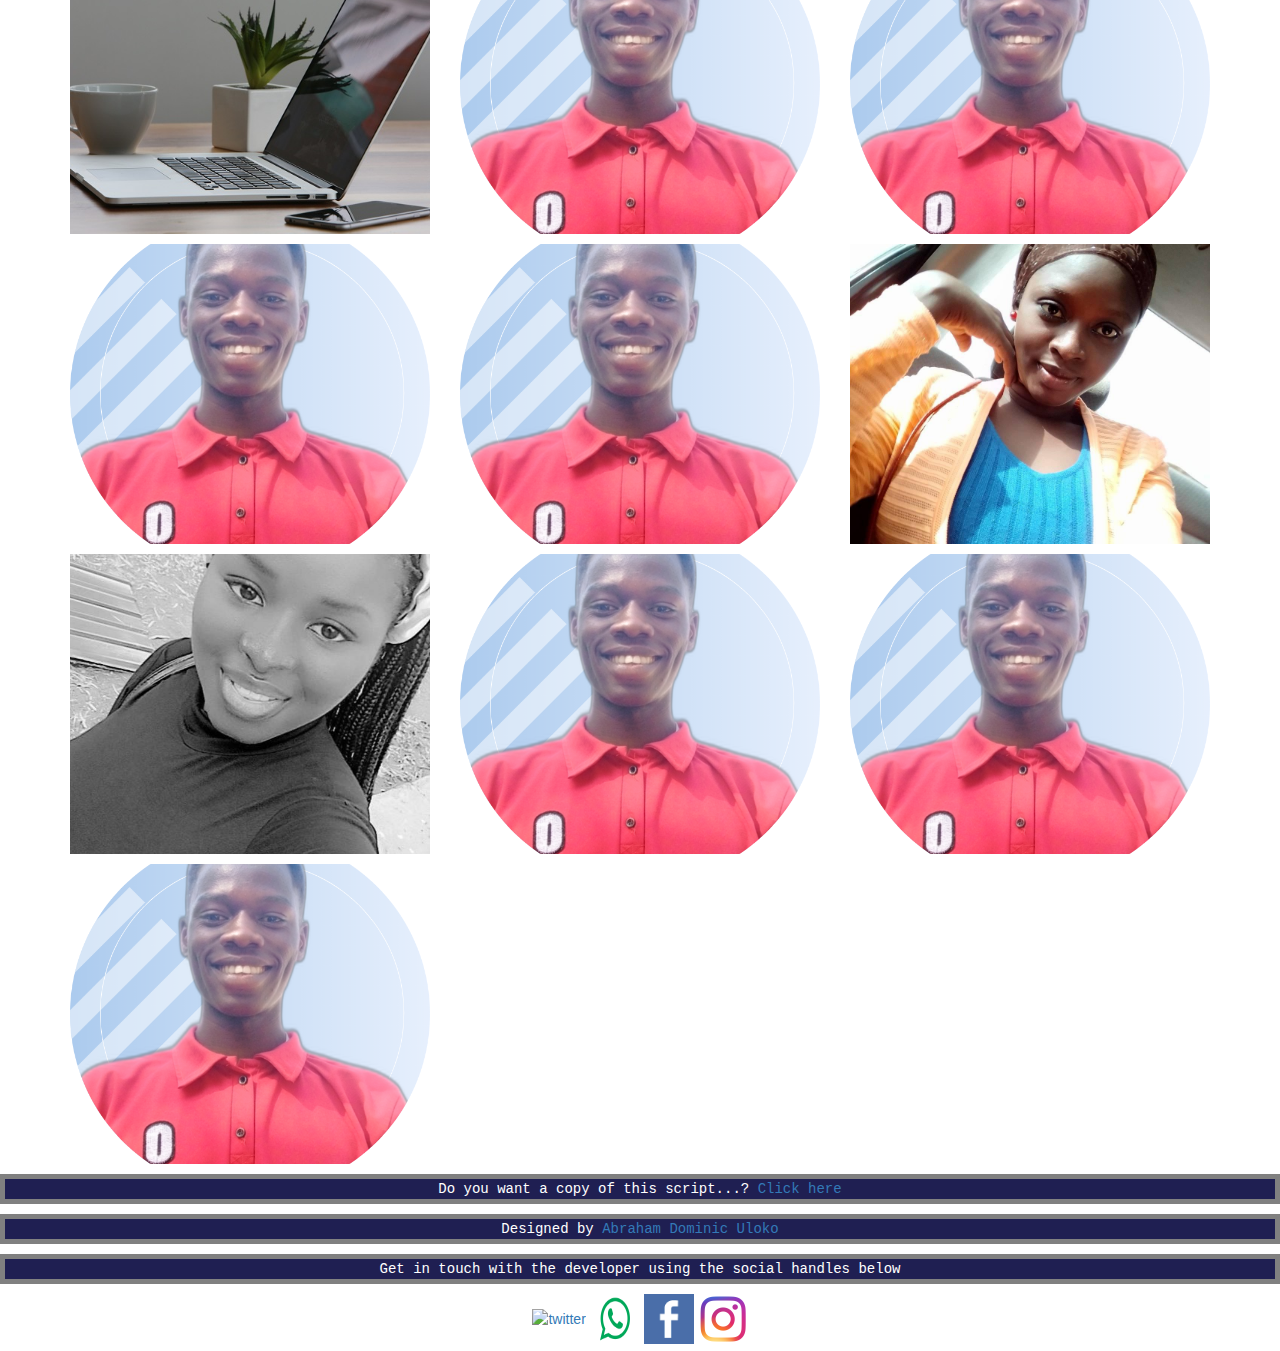
==== commit 45900a74: "Update index.html" ====
--- a/index.html
+++ b/index.html
@@ -418,7 +418,7 @@
     <p class="uloko">Do you want a copy of this script...? <a href="https://github.com/abrahamdominic/fuwphotogallery">Click here</a></p>
   <p class="uloko"> Designed by <a href="https://www.abrahamdominic.netlify.app" target="_blank"> Abraham Dominic Uloko</a></a></p> 
   <p class="uloko">Get in touch with the developer using the social handles below </p>
-  <div class="dom" align="center"><a href="https://www.twitter.com/abrahamdomenick"><img src="whatsapp.png" alt="twitter" width="50px" height="50px"></a><a href="https://www.api.whatsapp.com/+2348144561262"> <img src="whatsapp.png" alt="whatsapp" width="50px" height="50px"></a>  <a href="https://www.facebook.com/abdomenick"> <img src="facebook.png" alt="instagram" width="50px" height="50px"></a>  <a href="https://www.instagram.com/abrahamdomenik"><img src="insta.png" alt="instagram" width="50px" height="50px"></a> </div>
+  <div class="dom" align="center"><a href="https://www.twitter.com/abrahamdomenick"><img src="twitter.png" alt="twitter" width="50px" height="50px"></a><a href="https://www.api.whatsapp.com/+2348144561262"> <img src="whatsapp.png" alt="whatsapp" width="50px" height="50px"></a>  <a href="https://www.facebook.com/abdomenick"> <img src="facebook.png" alt="instagram" width="50px" height="50px"></a>  <a href="https://www.instagram.com/abrahamdomenik"><img src="insta.png" alt="instagram" width="50px" height="50px"></a> </div>
   
 </footer>
 
